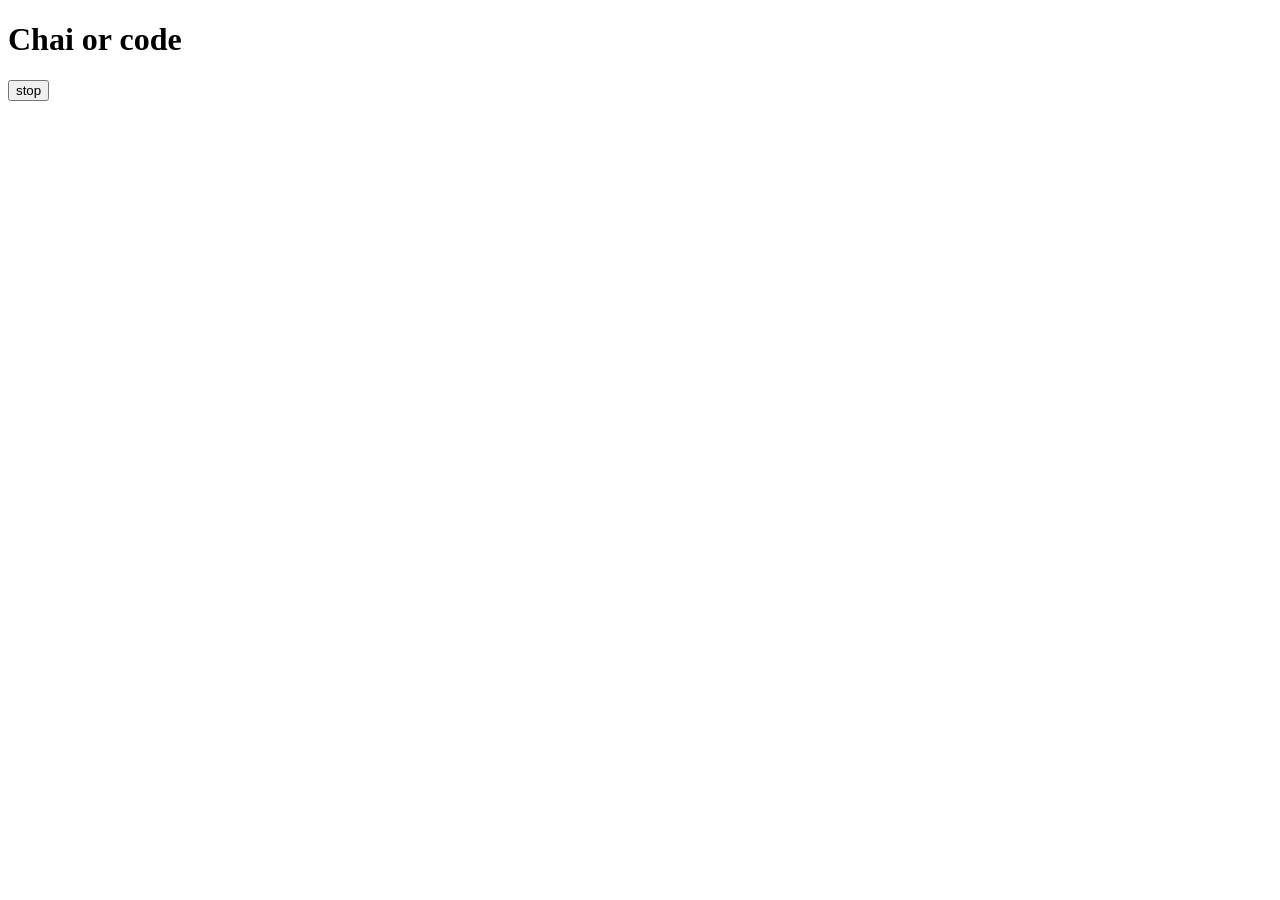
==== events/async projects/one.html @ f9faea2a "commit" ====
<!DOCTYPE html>
<html lang="en">

<head>
    <meta charset="UTF-8">
    <meta name="viewport" content="width=device-width, initial-scale=1.0">
    <title>Async</title>
</head>

<body>
    <H1>Chai or code</H1>
    <button id="stop">stop</button>
    <script>
        // ye bss ek baar krega after 2 sec but agr setinterval lgaa diya to ye baar baar krega
        setTimeout(function () {
            console.log("Ankit");
        }, 2000);
        const Changeme = setTimeout(changetext, 2000)

        const changetext = function () {
            document.querySelector('h1').innerHTML = "Aaryan";
            console.log('Aaryan');

        };

        const interval = setInterval(changetext, 2000);
        document.getElementById('stop').addEventListener('click', function () {
            clearInterval(interval);
        })

    </script>
</body>

</html>
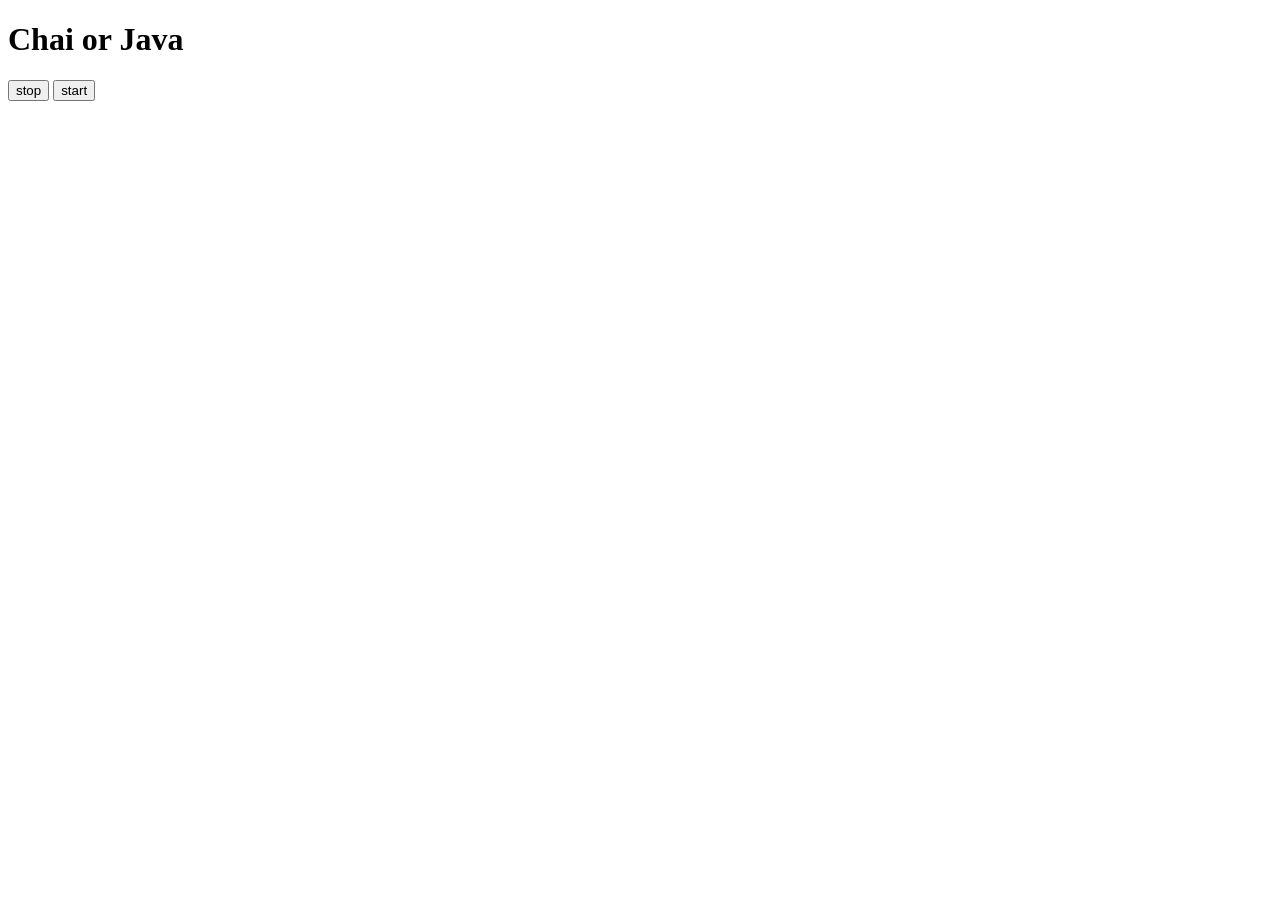
==== commit fa4bdbfc: "commit" ====
--- a/events/async projects/one.html
+++ b/events/async projects/one.html
@@ -8,27 +8,50 @@
 </head>
 
 <body>
-    <H1>Chai or code</H1>
+    <H1>Chai or Java</H1>
     <button id="stop">stop</button>
+    <button id="start">start</button>
+
     <script>
-        // ye bss ek baar krega after 2 sec but agr setinterval lgaa diya to ye baar baar krega
-        setTimeout(function () {
-            console.log("Ankit");
-        }, 2000);
-        const Changeme = setTimeout(changetext, 2000)
+        // setInterval(function(){
+        //     console.log("Ankit",date.now);
 
-        const changetext = function () {
-            document.querySelector('h1').innerHTML = "Aaryan";
-            console.log('Aaryan');
+        // },1000)
+        // const setDate = function(){
+        //     console.log("Ankit", Date.now());
 
-        };
+        // } 
+        // setInterval(setDate,1000)
+        const sayDate = function (str) {
+            console.log(str, Date.now());
+        }
 
-        const interval = setInterval(changetext, 2000);
-        document.getElementById('stop').addEventListener('click', function () {
-            clearInterval(interval);
+        let interValid = null
+
+        document.querySelector('#start').addEventListener('click', function () {
+            // AGR intervalid null rhe to !lgaa ke chaalu kro
+            if (!interValid) {
+                 interValid = setInterval(sayDate, 1000, "hii");
+                console.log("started", interValid);
+                
+            }
+            
+
+        })
+
+        document.querySelector('#stop').addEventListener('click', function () {
+            clearInterval(interValid);
+            console.log("clear",interValid);
+            
         })
 
     </script>
 </body>
 
-</html>+</html>
+<!-- | Function | Kaam |
+| ----------------- | -------------------------- |
+| `setInterval()` | Repeat karta rehta hai |
+| `clearInterval()` | Interval ko rokta hai |
+| `setTimeout()` | Sirf ek baar run karta hai |
+| `clearTimeout()` | Timeout ko rokta hai | -->
